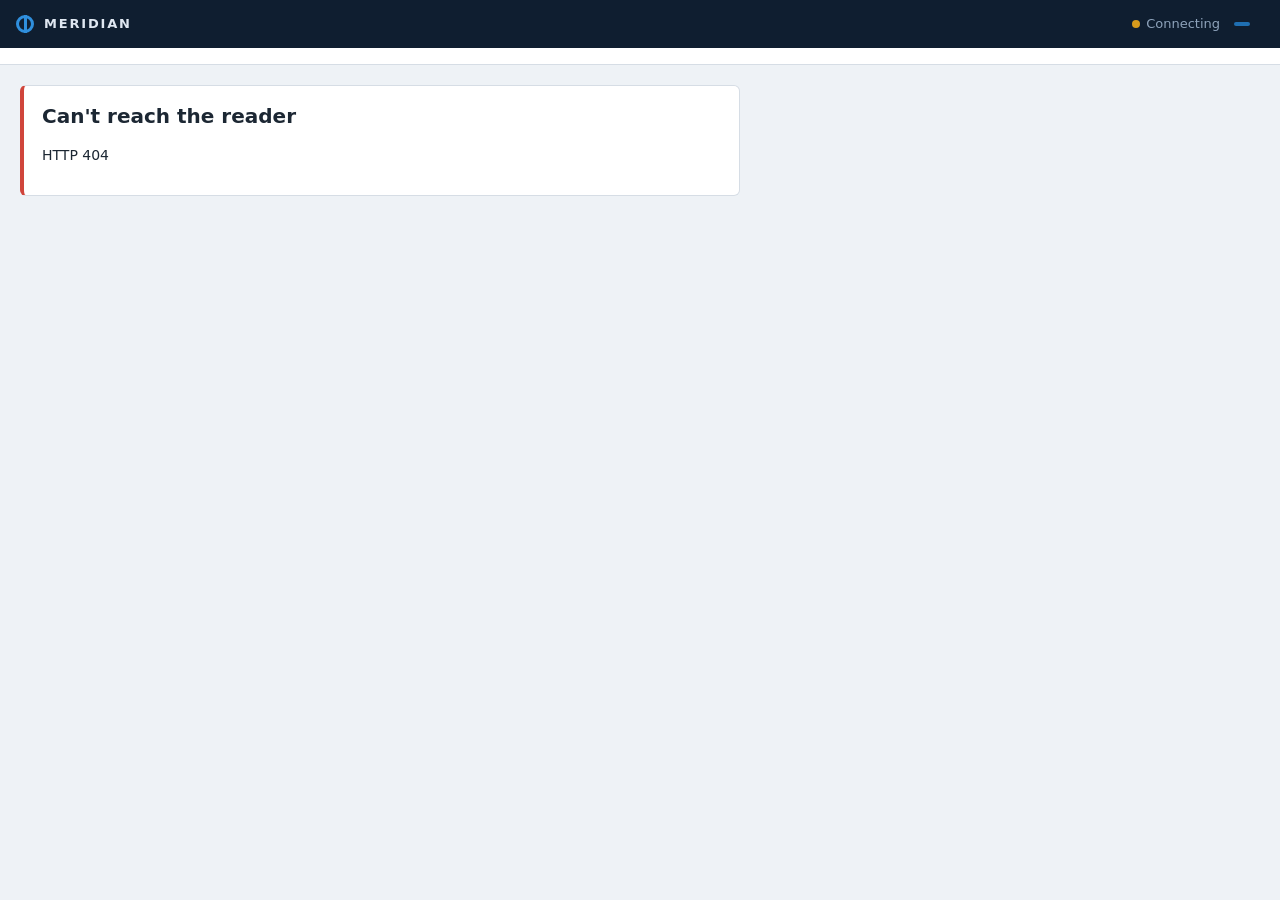
==== app/www/index.html @ 51501398 "Add role-based UI shell and mock server Top menu bar with hover-or-click grouped dropdowns and keybo" ====
<!doctype html>
<html lang="en">
<head>
  <meta charset="utf-8">
  <meta name="viewport" content="width=device-width, initial-scale=1">
  <title>Meridian</title>
  <link rel="icon" href="data:,">
  <link rel="stylesheet" href="css/meridian.css">
  <script type="module" src="js/app.js"></script>
</head>
<body>
  <header class="topbar">
    <a class="brand" href="#/dashboard" aria-label="Meridian home">
      <span class="brand-mark" aria-hidden="true"></span>
      <span class="brand-name">MERIDIAN</span>
    </a>
    <nav class="mainnav" id="mainnav" aria-label="Main"></nav>
    <div class="topbar-right">
      <span class="reader" id="reader-name"></span>
      <span class="conn" id="conn" title="Live connection"><span class="dot"></span><span class="conn-label">Connecting</span></span>
      <span class="role-badge" id="role-badge"></span>
      <span class="user" id="user-name"></span>
    </div>
  </header>
  <div class="devstrip" id="dev-switch" hidden>
    <label>Mock server · View as
      <select id="role-select" aria-label="View as role (mock server only)"></select></label>
    <span class="devstrip-note">Role switching exists only in the mock server.</span>
  </div>
  <div class="crumbbar"><ol class="breadcrumb" id="breadcrumb" aria-label="Breadcrumb"></ol></div>
  <main id="page" class="page" tabindex="-1"></main>
</body>
</html>
---- app/www/css/meridian.css ----
/* Meridian UI — one stylesheet for every role. Colors and spacing live in variables
   so the kiosk app can share the same visual language later. No external fonts (offline readers). */
:root {
  --bar-bg: #0f1e30;
  --bar-fg: #dfe7f1;
  --bar-muted: #8ea3bb;
  --bar-hover: #1b3150;
  --accent: #2f8fdd;
  --accent-strong: #1f6fb2;
  --ok: #2e9e5b;
  --warn: #d79b1c;
  --bad: #d0453b;
  --bg: #eef2f6;
  --panel: #ffffff;
  --text: #1c2733;
  --muted: #5d6b7a;
  --line: #d6dde5;
  --radius: 6px;
  --shadow: 0 8px 24px rgba(15, 30, 48, .18);
  --font: system-ui, -apple-system, "Segoe UI", Roboto, "Helvetica Neue", Arial, sans-serif;
  --mono: ui-monospace, "Cascadia Mono", Consolas, "Liberation Mono", monospace;
}

* { box-sizing: border-box; }
html, body { margin: 0; height: 100%; }
body { font: 14px/1.45 var(--font); color: var(--text); background: var(--bg); }
a { color: var(--accent-strong); }
:focus-visible { outline: 2px solid var(--accent); outline-offset: 2px; }

/* ---------- top bar ---------- */
.topbar {
  display: flex; align-items: stretch; gap: 8px;
  background: var(--bar-bg); color: var(--bar-fg);
  padding: 0 16px; min-height: 48px; position: relative; z-index: 20;
}
.mainnav { flex: 1 1 auto; min-width: 0; }
.brand { display: flex; align-items: center; gap: 10px; color: var(--bar-fg); text-decoration: none; padding-right: 12px; }
.brand-mark { width: 18px; height: 18px; border-radius: 50%; border: 3px solid var(--accent); position: relative; }
.brand-mark::after { content: ""; position: absolute; left: 50%; top: -3px; bottom: -3px; width: 3px; margin-left: -1.5px; background: var(--accent); }
.brand-name { font-weight: 700; letter-spacing: .14em; font-size: 13px; }

.topbar-right { margin-left: auto; display: flex; align-items: center; gap: 14px; font-size: 13px; color: var(--bar-muted); white-space: nowrap; }
.reader { color: var(--bar-fg); }
.conn { display: inline-flex; align-items: center; gap: 6px; }
.conn .dot { width: 8px; height: 8px; border-radius: 50%; background: var(--warn); }
.conn.live .dot { background: var(--ok); }
.conn.down .dot { background: var(--bad); }
.role-badge { background: var(--accent-strong); color: #fff; padding: 2px 8px; border-radius: 10px; font-size: 12px; font-weight: 600; }
.devstrip { display: flex; align-items: center; gap: 14px; background: #fff6dd; border-bottom: 1px solid #ecd9a3; color: #6b5310; padding: 5px 20px; font-size: 13px; }
.devstrip[hidden] { display: none; }
.devstrip select { font: inherit; margin-left: 6px; padding: 1px 4px; border: 1px solid #d9c27f; border-radius: 4px; background: #fff; }
.devstrip-note { color: #8f7630; }

/* ---------- menu bar ---------- */
.menubar { display: flex; flex-wrap: wrap; list-style: none; margin: 0; padding: 0; height: 100%; }
.mb-item { position: relative; display: flex; }
.mb-top {
  display: flex; align-items: center; gap: 6px;
  background: none; border: 0; color: var(--bar-fg); font: inherit; font-size: 14px;
  padding: 0 12px; min-height: 48px; cursor: pointer; text-decoration: none;
  border-bottom: 3px solid transparent;
}
.mb-top:hover, .mb-item.open > .mb-top { background: var(--bar-hover); }
.mb-item.active > .mb-top { border-bottom-color: var(--accent); }
.mb-caret { width: 0; height: 0; border-left: 4px solid transparent; border-right: 4px solid transparent; border-top: 5px solid var(--bar-muted); transition: transform .12s; }
.mb-item.open .mb-caret { transform: rotate(180deg); }

.mb-panel {
  display: none; position: absolute; top: 100%; left: 0;
  background: var(--panel); color: var(--text);
  border: 1px solid var(--line); border-top: 3px solid var(--accent);
  border-radius: 0 0 var(--radius) var(--radius); box-shadow: var(--shadow);
  padding: 14px 8px 10px; gap: 8px; min-width: 220px;
}
.mb-item.open > .mb-panel { display: flex; }
.mb-group { min-width: 170px; padding: 0 8px; }
.mb-group + .mb-group { border-left: 1px solid var(--line); }
.mb-group-label { font-size: 11px; font-weight: 700; text-transform: uppercase; letter-spacing: .08em; color: var(--muted); padding: 0 8px 6px; }
.mb-link { display: block; padding: 7px 8px; border-radius: 4px; color: var(--text); text-decoration: none; white-space: nowrap; }
.mb-link:hover, .mb-link:focus-visible { background: #e7f1fb; color: var(--accent-strong); outline: none; }
.mb-link[aria-current="page"] { font-weight: 600; color: var(--accent-strong); }

/* ---------- breadcrumb ---------- */
.crumbbar { background: var(--panel); border-bottom: 1px solid var(--line); padding: 8px 20px; }
.breadcrumb { list-style: none; margin: 0; padding: 0; display: flex; gap: 8px; font-size: 13px; color: var(--muted); }
.breadcrumb li + li::before { content: "›"; margin-right: 8px; color: #a5b1bd; }
.breadcrumb li:last-child { color: var(--text); font-weight: 600; }

/* ---------- page ---------- */
.page { padding: 20px; max-width: 1400px; outline: none; }
.page h1 { font-size: 20px; margin: 0 0 4px; }
.page .subtitle { color: var(--muted); margin: 0 0 18px; }

.grid { display: grid; grid-template-columns: repeat(auto-fill, minmax(260px, 1fr)); gap: 16px; }
.card { background: var(--panel); border: 1px solid var(--line); border-radius: var(--radius); padding: 14px 16px; }
.card h2 { font-size: 12px; text-transform: uppercase; letter-spacing: .08em; color: var(--muted); margin: 0 0 10px; }
.card.wide { grid-column: span 2; }
.kv { display: grid; grid-template-columns: auto 1fr; gap: 4px 14px; margin: 0; }
.kv dt { color: var(--muted); }
.kv dd { margin: 0; font-weight: 500; }
.big { font-size: 28px; font-weight: 700; line-height: 1.1; }
.big small { font-size: 13px; font-weight: 400; color: var(--muted); margin-left: 4px; }
.pill { display: inline-block; padding: 1px 8px; border-radius: 10px; font-size: 12px; font-weight: 600; }
.pill.ok { background: #e2f4e9; color: #1d6e3e; }
.pill.bad { background: #fbe5e3; color: #9b2c24; }
.pill.warn { background: #fdf2dc; color: #8a5e05; }

.bars { display: grid; gap: 8px; }
.bar-row { display: grid; grid-template-columns: 80px 1fr 32px; align-items: center; gap: 8px; }
.bar-track { height: 10px; background: #e6ebf0; border-radius: 5px; overflow: hidden; }
.bar-fill { height: 100%; background: var(--accent); }
.bar-row .n { text-align: right; font-variant-numeric: tabular-nums; }

.events { list-style: none; margin: 0; padding: 0; max-height: 360px; overflow: auto; font-size: 13px; }
.events li { display: grid; grid-template-columns: 70px 130px 1fr; gap: 10px; padding: 6px 2px; border-bottom: 1px solid #eef1f4; }
.events time { color: var(--muted); font-family: var(--mono); font-size: 12px; }
.etype { font-weight: 600; }
.etype.tag_exit { color: #b5541b; } .etype.tag_enter { color: var(--ok); }
.etype.badge_scan { color: var(--accent-strong); } .etype.rule_fired { color: #7a4fc2; }
.etype.denied { color: var(--bad); } .etype.session_closed { color: var(--muted); }
.empty { color: var(--muted); font-style: italic; }

.notice { background: var(--panel); border: 1px solid var(--line); border-left: 4px solid var(--accent); border-radius: var(--radius); padding: 16px 18px; max-width: 720px; }
.notice.bad { border-left-color: var(--bad); }
.notice code { font-family: var(--mono); background: #eef2f6; padding: 1px 5px; border-radius: 3px; }

@media (max-width: 900px) {
  .card.wide { grid-column: auto; }
  .topbar-right .reader, .topbar-right .user { display: none; }
}
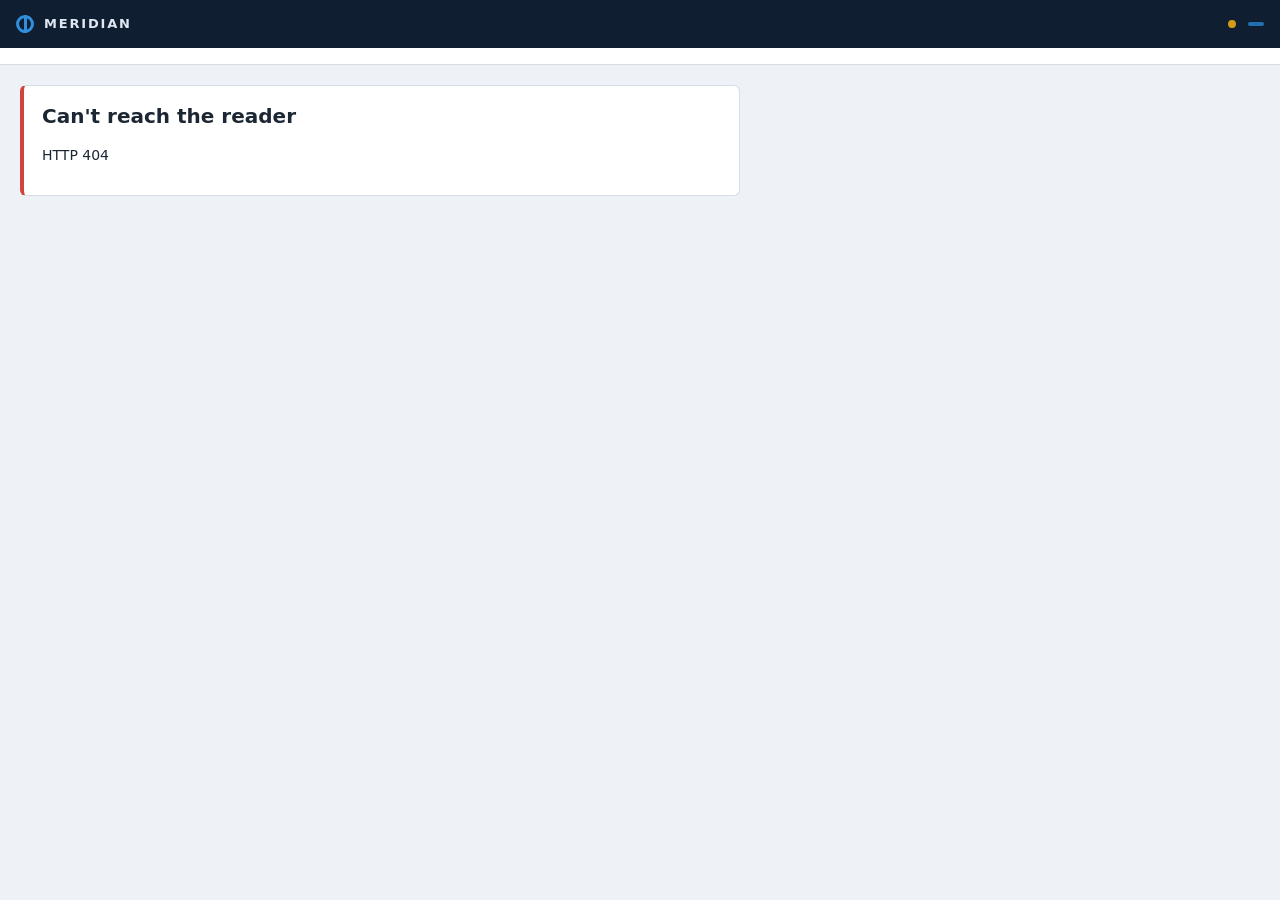
==== commit 2f822a90: "Add Site page listing every Meridian reader at the site New site.view permission and top-level Site " ====
--- a/app/www/index.html
+++ b/app/www/index.html
@@ -19,7 +19,6 @@
       <span class="reader" id="reader-name"></span>
       <span class="conn" id="conn" title="Live connection"><span class="dot"></span><span class="conn-label">Connecting</span></span>
       <span class="role-badge" id="role-badge"></span>
-      <span class="user" id="user-name"></span>
     </div>
   </header>
   <div class="devstrip" id="dev-switch" hidden>
--- a/app/www/css/meridian.css
+++ b/app/www/css/meridian.css
@@ -39,9 +39,10 @@
 .brand-mark::after { content: ""; position: absolute; left: 50%; top: -3px; bottom: -3px; width: 3px; margin-left: -1.5px; background: var(--accent); }
 .brand-name { font-weight: 700; letter-spacing: .14em; font-size: 13px; }
 
-.topbar-right { margin-left: auto; display: flex; align-items: center; gap: 14px; font-size: 13px; color: var(--bar-muted); white-space: nowrap; }
+.topbar-right { margin-left: auto; display: flex; align-items: center; gap: 12px; font-size: 13px; color: var(--bar-muted); white-space: nowrap; }
 .reader { color: var(--bar-fg); }
 .conn { display: inline-flex; align-items: center; gap: 6px; }
+.conn .conn-label { position: absolute; width: 1px; height: 1px; overflow: hidden; clip: rect(0 0 0 0); }
 .conn .dot { width: 8px; height: 8px; border-radius: 50%; background: var(--warn); }
 .conn.live .dot { background: var(--ok); }
 .conn.down .dot { background: var(--bad); }
@@ -57,7 +58,7 @@
 .mb-top {
   display: flex; align-items: center; gap: 6px;
   background: none; border: 0; color: var(--bar-fg); font: inherit; font-size: 14px;
-  padding: 0 12px; min-height: 48px; cursor: pointer; text-decoration: none;
+  padding: 0 10px; min-height: 48px; cursor: pointer; text-decoration: none;
   border-bottom: 3px solid transparent;
 }
 .mb-top:hover, .mb-item.open > .mb-top { background: var(--bar-hover); }
@@ -128,3 +129,41 @@
   .card.wide { grid-column: auto; }
   .topbar-right .reader, .topbar-right .user { display: none; }
 }
+
+/* ---------- tables, toolbar, chips (Site page and future list pages) ---------- */
+.toolbar { display: flex; flex-wrap: wrap; gap: 12px; align-items: center; justify-content: space-between; margin-bottom: 12px; }
+.chips { display: flex; flex-wrap: wrap; gap: 8px; }
+.chip { font: inherit; font-size: 13px; display: inline-flex; align-items: center; gap: 8px; padding: 5px 12px; border-radius: 16px;
+        border: 1px solid var(--line); background: var(--panel); color: var(--text); cursor: pointer; }
+.chip:hover { border-color: var(--accent); }
+.chip.on { background: var(--accent-strong); border-color: var(--accent-strong); color: #fff; }
+.chip-n { font-weight: 700; font-variant-numeric: tabular-nums; }
+.chip.warnish:not(.on) .chip-n { color: var(--bad); }
+.search { font: inherit; padding: 6px 10px; border: 1px solid var(--line); border-radius: var(--radius); min-width: 280px; background: var(--panel); }
+
+.table-card { padding: 0; overflow-x: auto; }
+.table { width: 100%; border-collapse: collapse; font-size: 13px; }
+.table th { text-align: left; background: #f6f8fa; border-bottom: 1px solid var(--line); padding: 0; white-space: nowrap; position: sticky; top: 0; }
+.table th.num, .table td.num { text-align: right; }
+.th-sort { font: inherit; font-weight: 600; color: var(--muted); background: none; border: 0; padding: 9px 12px; cursor: pointer; width: 100%; text-align: inherit; }
+.th-sort:hover { color: var(--text); }
+.sort-ind { display: inline-block; margin-left: 4px; font-size: 10px; }
+.sort-ind:empty { display: none; }
+.table th.num .th-sort { text-align: right; }
+.table td { padding: 8px 12px; border-bottom: 1px solid #eef1f4; vertical-align: top; }
+.table tbody tr:hover { background: #f7fafd; }
+.row-off td { color: var(--muted); }
+.reader-link { font-weight: 600; text-decoration: none; }
+.reader-link:hover { text-decoration: underline; }
+.sub { color: var(--muted); font-size: 12px; margin-top: 1px; }
+.tag { display: inline-block; margin-left: 8px; padding: 0 6px; border-radius: 3px; background: #e7f1fb; color: var(--accent-strong); font-size: 11px; font-weight: 600; }
+.status { display: inline-flex; align-items: center; gap: 6px; font-weight: 600; }
+.status::before { content: ""; width: 8px; height: 8px; border-radius: 50%; }
+.status.on::before { background: var(--ok); }
+.status.off { color: var(--bad); }
+.status.off::before { background: var(--bad); }
+.alert + .alert { margin-left: 4px; }
+.muted { color: var(--muted); }
+.open { white-space: nowrap; text-align: right; }
+.open-link { text-decoration: none; font-weight: 600; }
+.visually-hidden { position: absolute; width: 1px; height: 1px; overflow: hidden; clip: rect(0 0 0 0); white-space: nowrap; }
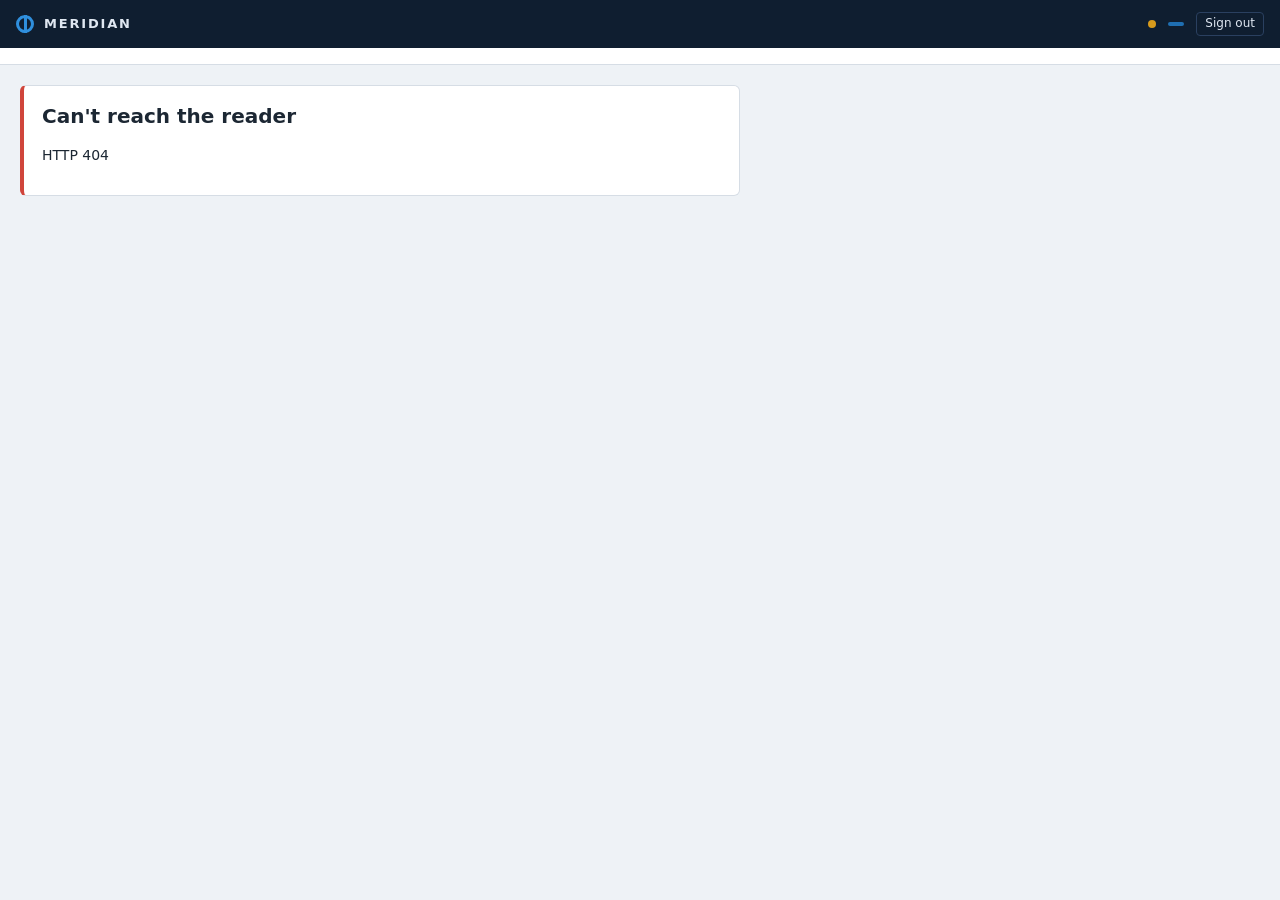
==== commit dbbff803: "Replace HTTP Basic auth with a sign-in page and sessions POST /api/login issues a random session tok" ====
--- a/app/www/index.html
+++ b/app/www/index.html
@@ -19,6 +19,7 @@
       <span class="reader" id="reader-name"></span>
       <span class="conn" id="conn" title="Live connection"><span class="dot"></span><span class="conn-label">Connecting</span></span>
       <span class="role-badge" id="role-badge"></span>
+      <button type="button" class="signout" id="signout">Sign out</button>
     </div>
   </header>
   <div class="devstrip" id="dev-switch" hidden>
@@ -26,6 +27,10 @@
       <select id="role-select" aria-label="View as role (mock server only)"></select></label>
     <span class="devstrip-note">Role switching exists only in the mock server.</span>
   </div>
+  <div class="pwstrip" id="pw-strip" hidden>
+    <span><strong>You're using the default password.</strong> Change it before this reader goes into service.</span>
+    <button type="button" class="btn btn-small" id="pw-open">Change password</button>
+  </div>
   <div class="crumbbar"><ol class="breadcrumb" id="breadcrumb" aria-label="Breadcrumb"></ol></div>
   <main id="page" class="page" tabindex="-1"></main>
 </body>
--- a/app/www/css/meridian.css
+++ b/app/www/css/meridian.css
@@ -167,3 +167,118 @@
 .open { white-space: nowrap; text-align: right; }
 .open-link { text-decoration: none; font-weight: 600; }
 .visually-hidden { position: absolute; width: 1px; height: 1px; overflow: hidden; clip: rect(0 0 0 0); white-space: nowrap; }
+
+/* ---------- buttons, toast, save bar ---------- */
+.btn { font: inherit; font-size: 13px; padding: 6px 14px; border-radius: var(--radius); border: 1px solid var(--line);
+       background: var(--panel); color: var(--text); cursor: pointer; }
+.btn:hover { border-color: var(--accent); }
+.btn:disabled { opacity: .5; cursor: default; }
+.btn-primary { background: var(--accent-strong); border-color: var(--accent-strong); color: #fff; }
+.btn-primary:hover:not(:disabled) { background: #185d96; }
+.btn-small { padding: 2px 8px; font-size: 12px; }
+.chip.static { cursor: default; }
+.chip.static:hover { border-color: var(--line); }
+.chip.bad .chip-n { color: var(--bad); }
+
+.toast { margin-bottom: 12px; padding: 8px 14px; border-radius: var(--radius); background: #e2f4e9; color: #1d6e3e; border: 1px solid #b9e2c8; }
+.toast.bad { background: #fbe5e3; color: #9b2c24; border-color: #f1c1bc; }
+.toast[hidden] { display: none; }
+
+.savebar { position: sticky; bottom: 0; display: flex; align-items: center; gap: 12px; margin-top: 16px;
+           padding: 10px 16px; background: var(--bar-bg); color: var(--bar-fg); border-radius: var(--radius); box-shadow: var(--shadow); }
+.savebar[hidden] { display: none; }
+.savebar .spacer { flex: 1; }
+.savebar-err { color: #ffb4ad; }
+.savebar .btn:not(.btn-primary) { background: transparent; color: var(--bar-fg); border-color: #3a5576; }
+
+.dev-box { margin-top: 12px; padding: 8px 14px; background: #fff6dd; border: 1px solid #ecd9a3; border-radius: var(--radius);
+           color: #6b5310; display: flex; flex-wrap: wrap; gap: 8px; align-items: center; font-size: 13px; }
+.dev-box[hidden] { display: none; }
+
+/* ---------- USB devices ---------- */
+.mono { font-family: var(--mono); font-size: 12px; }
+.port { font-family: var(--mono); font-weight: 600; white-space: nowrap; }
+.tree { color: #a5b1bd; }
+.dev-name { font-weight: 600; }
+.type { display: inline-block; padding: 1px 7px; border-radius: 3px; font-size: 12px; background: #eef2f6; color: var(--muted); white-space: nowrap; }
+.type-hid-keyboard { background: #e7f1fb; color: var(--accent-strong); }
+.type-serial-cdc, .type-serial-usb { background: #efe8fa; color: #5b3a9a; }
+.type-storage { background: #e2f4e9; color: #1d6e3e; }
+.type-hub { background: #eef2f6; color: var(--muted); }
+.role-select { font: inherit; font-size: 13px; padding: 3px 4px; border: 1px solid var(--line); border-radius: 4px; background: #fff; max-width: 210px; }
+.row-dirty td { background: #fffbea; }
+.usb-table th { padding: 9px 12px; color: var(--muted); font-weight: 600; }
+.nowrap { white-space: nowrap; }
+.pill.neutral { background: #eef2f6; color: var(--muted); }
+
+/* ---------- forms, badge readers, storage ---------- */
+.grid-2 { grid-template-columns: repeat(auto-fill, minmax(380px, 1fr)); }
+.card-head { display: flex; align-items: center; justify-content: space-between; gap: 8px; margin-bottom: 10px; }
+.card-head h2 { margin: 0; }
+.hint { color: var(--muted); font-size: 13px; margin: 0 0 10px; }
+.bad-text { color: var(--bad); }
+.form-grid { display: grid; grid-template-columns: repeat(auto-fill, minmax(300px, 1fr)); gap: 14px 24px; }
+.field { display: flex; flex-direction: column; gap: 4px; }
+.field-label { font-weight: 600; font-size: 13px; }
+.field-help { color: var(--muted); font-size: 12px; }
+.field input[type=text], .field input[type=number], .field select, .preview input {
+  font: inherit; padding: 6px 8px; border: 1px solid var(--line); border-radius: 4px; background: #fff; }
+.field input.mono, .preview input.mono { font-family: var(--mono); font-size: 13px; }
+.field input:disabled, .field select:disabled { background: #f3f5f7; color: var(--muted); }
+.field-check { flex-direction: row; align-items: center; gap: 8px; align-self: start; padding-top: 28px; font-weight: 600; font-size: 13px; }
+.with-unit { display: flex; align-items: center; gap: 8px; }
+.with-unit input { width: 110px; }
+.preview { margin-top: 18px; padding-top: 14px; border-top: 1px solid var(--line); }
+.preview-row { display: flex; align-items: flex-start; gap: 16px; margin-top: 6px; flex-wrap: wrap; }
+.preview-row input { width: 260px; }
+.preview-out { padding-top: 6px; }
+
+.scans { list-style: none; margin: 0; padding: 0; }
+.scan { display: grid; grid-template-columns: 70px 210px 1fr 220px 250px; gap: 12px; align-items: start;
+        padding: 9px 2px; border-bottom: 1px solid #eef1f4; font-size: 13px; }
+.scan time { color: var(--muted); font-family: var(--mono); font-size: 12px; padding-top: 1px; }
+.scan .raw { font-size: 13px; }
+.scan-actions { display: flex; gap: 6px; flex-wrap: wrap; justify-content: flex-end; }
+
+.notices { display: grid; gap: 10px; margin-bottom: 16px; }
+.notice.warn { border-left-color: var(--warn); }
+.cap-track { position: relative; height: 14px; background: #e6ebf0; border-radius: 7px; margin: 12px 0 6px; overflow: visible; }
+.cap-fill { height: 100%; background: var(--accent); border-radius: 7px; }
+.cap-fill.over { background: var(--bad); }
+.cap-mark { position: absolute; top: -4px; bottom: -4px; width: 2px; background: var(--warn); }
+.usage-bars .bar-row { grid-template-columns: 220px 1fr 80px; }
+.actions { display: flex; gap: 10px; flex-wrap: wrap; margin-bottom: 8px; }
+.btn-danger { background: #fff; border-color: #e3a29c; color: var(--bad); }
+.btn-danger:hover:not(:disabled) { background: var(--bad); border-color: var(--bad); color: #fff; }
+.dialog { border: 1px solid var(--line); border-radius: var(--radius); padding: 20px 22px; max-width: 460px; box-shadow: var(--shadow); }
+.dialog::backdrop { background: rgba(15, 30, 48, .45); }
+.dialog h2 { margin: 0 0 8px; font-size: 18px; }
+.dialog input { font: inherit; width: 100%; padding: 6px 8px; border: 1px solid var(--line); border-radius: 4px; }
+.dialog-actions { display: flex; justify-content: flex-end; gap: 10px; margin-top: 16px; }
+@media (max-width: 1100px) { .scan { grid-template-columns: 70px 1fr; } }
+
+.pwstrip { display: flex; align-items: center; gap: 14px; background: #fbe5e3; border-bottom: 1px solid #f1c1bc; color: #8a2a22; padding: 6px 20px; font-size: 13px; }
+.pwstrip[hidden] { display: none; }
+.dialog .field { margin-bottom: 12px; }
+.dialog .field input { font: inherit; padding: 6px 8px; border: 1px solid var(--line); border-radius: 4px; }
+.events li.empty { display: block; }
+.logbox { font-family: var(--mono); font-size: 12px; background: #0f1e30; color: #dfe7f1; padding: 12px 14px; border-radius: var(--radius);
+          max-height: 460px; overflow: auto; white-space: pre-wrap; word-break: break-word; margin: 0; }
+.logbox.small { max-height: 220px; }
+.port-label { color: var(--accent-strong); font-weight: 600; white-space: nowrap; }
+
+/* ---------- sign-in ---------- */
+.signout { font: inherit; font-size: 12px; background: none; border: 1px solid #2a4060; color: var(--bar-fg); border-radius: 4px; padding: 2px 8px; cursor: pointer; }
+.signout:hover { background: var(--bar-hover); }
+.login-body { min-height: 100%; display: flex; align-items: center; justify-content: center; background: var(--bar-bg); padding: 20px; }
+.login-card { background: var(--panel); border-radius: 10px; box-shadow: 0 20px 50px rgba(0, 0, 0, .35); padding: 32px 34px 22px; width: 100%; max-width: 380px; }
+.login-brand { display: flex; align-items: center; gap: 10px; color: var(--bar-bg); margin-bottom: 22px; }
+.login-card h1 { font-size: 20px; margin: 0; }
+.login-reader { color: var(--muted); margin: 2px 0 18px; font-family: var(--mono); font-size: 13px; min-height: 1em; }
+.login-card .field { margin-bottom: 14px; }
+.login-card input { font: inherit; padding: 9px 10px; border: 1px solid var(--line); border-radius: 5px; }
+.login-card input:focus { border-color: var(--accent); outline: none; box-shadow: 0 0 0 3px #d6e8f8; }
+.login-btn { width: 100%; padding: 10px; font-size: 14px; margin-top: 4px; }
+.login-error { color: var(--bad); background: #fbe5e3; border-radius: 4px; padding: 7px 10px; font-size: 13px; margin: 0 0 12px; }
+.login-error[hidden] { display: none; }
+.login-foot { color: var(--muted); font-size: 12px; text-align: center; margin: 18px 0 0; }
